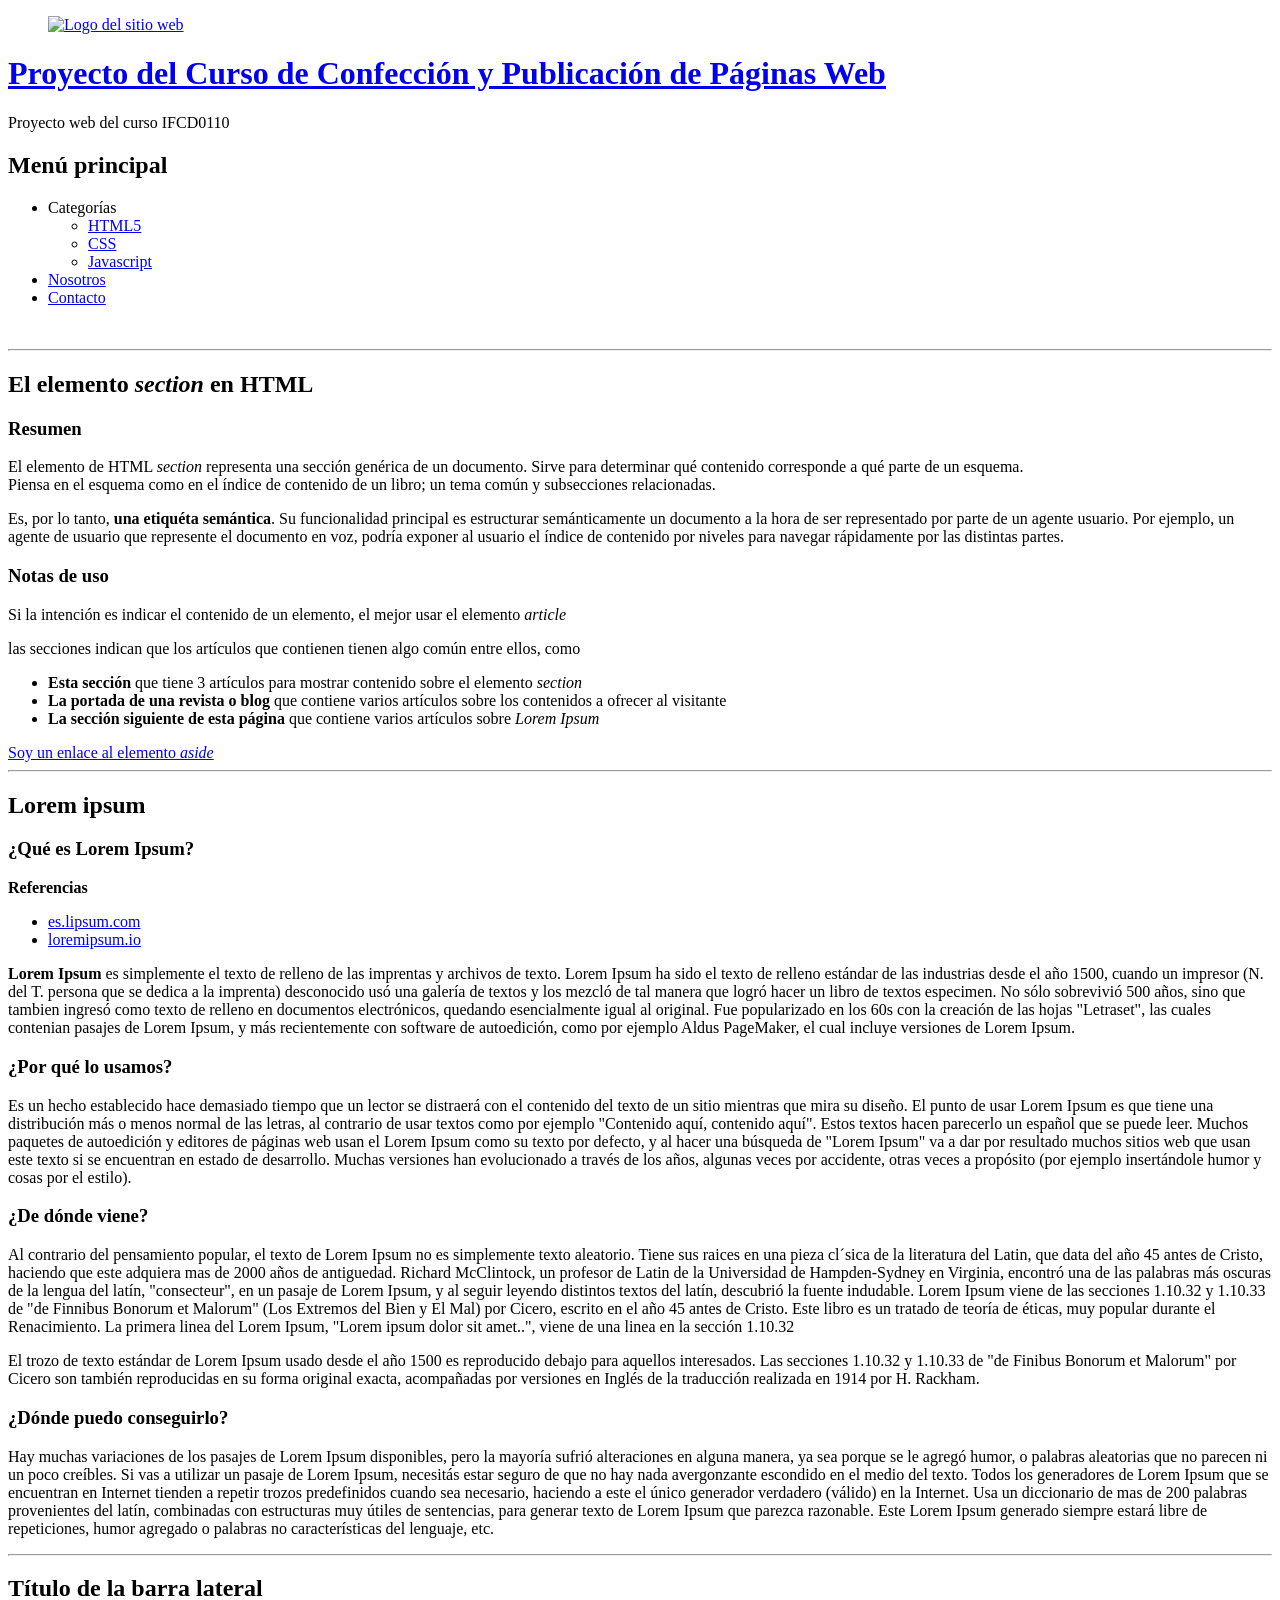
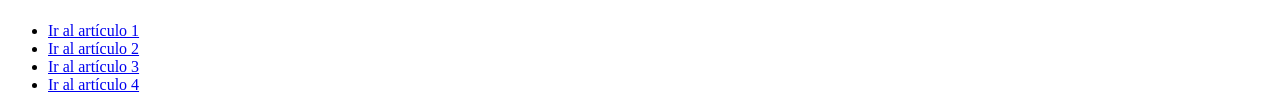
==== index.html @ 67aef07b "Elimina menú a Lorem" ====
<!DOCTYPE html>
<html lang=es dir=LTR>
    <!-- Cabecera oculta del documento web -->
    <head>
        <!-- Juego de caracteres de casi todos los idiomas humanos (incluidos ñ, tildes ...) -->
        <meta charset=utf-8 />
        <!-- Escala inicial y renderizado _responsive_ por el ancho del dispositivo -->
        <meta name="viewport" content="width=device-width, initial-scale=1" />
        <!-- Compatibilidad con Microsoft Explorer -->
        <meta http-equiv="X-UA-Compatible" content="IE=edge" />
        <!-- Indéxame y sígueme -->
        <meta name="robots" content="noIndex, noFollow" />
        <!-- Breve descripción del sitio que se verá en los resultados de búsqueda -->
        <meta name="description" content="Sitio web de prueba elaborado en el curso de Confeccion y Publicación de Páginas Web (IFCD0110). Aprende HTML5, CSS/3 y Javascript con nosotros." />
        <!-- Ruta a las hojas de estilos -->
        <link rel="stylesheet" type="text/css" href="/assets/css/application.css" />
        <!-- Ruta al favicon -->
    	<link rel="shortcut icon" href="/assets/img/favicon.ico" type="image/vnd.microsoft.icon" />
        <!-- Global site tag (gtag.js) - Google Analytics -->
        <script async src="https://www.googletagmanager.com/gtag/js?id=UA-XXXX-n"></script>
        <script>
            window.dataLayer = window.dataLayer || [];
            function gtag(){dataLayer.push(arguments);}
            gtag('js', new Date());

            gtag('config', 'UA-XXXX-n');
        </script>
        <!-- Título de la pestaña -->
        <title>IFCD0110 | Inicio</title>
    </head>

    <!-- Cuerpo visible del documento web -->
    <body>
        <header>
            <a href="index.html">
                <figure>
                    <img src="images/logo_100.jpg" alt="Logo del sitio web" />
                </figure>
                <h1>Proyecto del Curso de Confección y Publicación de Páginas Web</h1>
            </a>
            <p class="pechado">Proyecto web del curso IFCD0110</p>
        </header>
        <!-- Menú de navegación principal del sitio -->
        <nav>
            <h2 class="pechado">Menú principal</h2>
            <ul>
                <li>Categorías
                    <ul>
                        <li>
                            <a href="categories/html5.html" title="Ir a la página de HTML5">HTML5</a>
                        </li>
                        <li>
                            <a href="categories/css.html" title="Ir a la página de CSS">CSS</a>
                        </li>
                        <li>
                            <a href="categories/js.html" title="Ir a la página de Javascript">Javascript</a>
                        </li>
                    </ul>
                </li>
                <li>
                    <a href="pages/nosotros.html">Nosotros</a>
                </li>
                <li>
                    <a href="pages/contacto.html">Contacto</a>
                </li>
            </ul>
        </nav>
        <!-- Contenido principal de la página web -->
        <main>
            <br />
            <hr />
            <section>
                <h2>El elemento <em>section</em> en HTML</h2>
                <article>
                    <h3>Resumen</h3>
                    <p>
                        El elemento de HTML <em>section</em> representa una sección genérica de un documento. Sirve para determinar qué contenido corresponde a qué parte de un esquema. <br />
                        Piensa en el esquema como en el índice de contenido de un libro; un tema común y subsecciones relacionadas.
                    </p>
                    <p>
                        Es, por lo tanto, <strong>una etiquéta semántica</strong>. Su funcionalidad principal es estructurar semánticamente un documento a la hora de ser representado por parte de un agente usuario. Por ejemplo, un agente de usuario que represente el documento en voz, podría exponer al usuario el índice de contenido por niveles para navegar rápidamente por las distintas partes.
                    </p>
                </article>
                <article>
                    <h3>Notas de uso</h3>
                    <p>
                        Si la intención es indicar el contenido de un elemento, el mejor usar el elemento <em>article</em>
                     </p>
                     <p>
                         las secciones indican que los artículos que contienen tienen algo común entre ellos, como
                     </p>
                     <ul>
                         <li>
                             <strong>Esta sección</strong> que tiene 3 artículos para mostrar contenido sobre el elemento <em>section</em>
                         </li>
                         <li>
                             <strong>La portada de una revista o blog</strong> que contiene varios artículos sobre los contenidos a ofrecer al visitante
                         </li>
                         <li>
                             <strong>La sección siguiente de esta página</strong> que contiene varios artículos sobre <em>Lorem Ipsum</em>
                         </li>
                     </ul>
                </article>

                <a href="#sidebar-left" title="Ir a la barra lateral izquierda">Soy un enlace al elemento <em>aside</em></a>
            </section>
            <hr />
            <section>
                <h2>Lorem ipsum</h2>
                <article>
                    <h3>¿Qué es Lorem Ipsum?</h3>
                    <p>
                        <strong>Referencias</strong><br />
                    </p>
                    <ul>
                        <li>
                            <a href="https://es.lipsum.com/" target="_blank">es.lipsum.com</a>
                        </li>
                        <li>
                            <a href="https://loremipsum.io/es/">loremipsum.io</a>
                        </li>
                    </ul>
                    <p>
                        <strong>Lorem Ipsum</strong> es simplemente el texto de relleno de las imprentas y archivos de texto. Lorem Ipsum ha sido el texto de relleno estándar de las industrias desde el año 1500, cuando un impresor (N. del T. persona que se dedica a la imprenta) desconocido usó una galería de textos y los mezcló de tal manera que logró hacer un libro de textos especimen. No sólo sobrevivió 500 años, sino que tambien ingresó como texto de relleno en documentos electrónicos, quedando esencialmente igual al original. Fue popularizado en los 60s con la creación de las hojas "Letraset", las cuales contenian pasajes de Lorem Ipsum, y más recientemente con software de autoedición, como por ejemplo Aldus PageMaker, el cual incluye versiones de Lorem Ipsum.
                    </p>
                </article>
                <article>
                    <h3>¿Por qué lo usamos?</h3>
                    <p>
                        Es un hecho establecido hace demasiado tiempo que un lector se distraerá con el contenido del texto de un sitio mientras que mira su diseño. El punto de usar Lorem Ipsum es que tiene una distribución más o menos normal de las letras, al contrario de usar textos como por ejemplo "Contenido aquí, contenido aquí". Estos textos hacen parecerlo un español que se puede leer. Muchos paquetes de autoedición y editores de páginas web usan el Lorem Ipsum como su texto por defecto, y al hacer una búsqueda de "Lorem Ipsum" va a dar por resultado muchos sitios web que usan este texto si se encuentran en estado de desarrollo. Muchas versiones han evolucionado a través de los años, algunas veces por accidente, otras veces a propósito (por ejemplo insertándole humor y cosas por el estilo).
                    </p>
                </article>
                <article>
                    <h3>¿De dónde viene?</h3>
                    <p>
                        Al contrario del pensamiento popular, el texto de Lorem Ipsum no es simplemente texto aleatorio. Tiene sus raices en una pieza cl´sica de la literatura del Latin, que data del año 45 antes de Cristo, haciendo que este adquiera mas de 2000 años de antiguedad. Richard McClintock, un profesor de Latin de la Universidad de Hampden-Sydney en Virginia, encontró una de las palabras más oscuras de la lengua del latín, "consecteur", en un pasaje de Lorem Ipsum, y al seguir leyendo distintos textos del latín, descubrió la fuente indudable. Lorem Ipsum viene de las secciones 1.10.32 y 1.10.33 de "de Finnibus Bonorum et Malorum" (Los Extremos del Bien y El Mal) por Cicero, escrito en el año 45 antes de Cristo. Este libro es un tratado de teoría de éticas, muy popular durante el Renacimiento. La primera linea del Lorem Ipsum, "Lorem ipsum dolor sit amet..", viene de una linea en la sección 1.10.32
                    </p>
                    <p>
                        El trozo de texto estándar de Lorem Ipsum usado desde el año 1500 es reproducido debajo para aquellos interesados. Las secciones 1.10.32 y 1.10.33 de "de Finibus Bonorum et Malorum" por Cicero son también reproducidas en su forma original exacta, acompañadas por versiones en Inglés de la traducción realizada en 1914 por H. Rackham.
                    </p>
                </article>
                <article>
                    <h3>¿Dónde puedo conseguirlo?</h3>
                    <p>
                        Hay muchas variaciones de los pasajes de Lorem Ipsum disponibles, pero la mayoría sufrió alteraciones en alguna manera, ya sea porque se le agregó humor, o palabras aleatorias que no parecen ni un poco creíbles. Si vas a utilizar un pasaje de Lorem Ipsum, necesitás estar seguro de que no hay nada avergonzante escondido en el medio del texto. Todos los generadores de Lorem Ipsum que se encuentran en Internet tienden a repetir trozos predefinidos cuando sea necesario, haciendo a este el único generador verdadero (válido) en la Internet. Usa un diccionario de mas de 200 palabras provenientes del latín, combinadas con estructuras muy útiles de sentencias, para generar texto de Lorem Ipsum que parezca razonable. Este Lorem Ipsum generado siempre estará libre de repeticiones, humor agregado o palabras no características del lenguaje, etc.
                    </p>
                </article>
                <!-- Pie de la sección -->
                <footer></footer>
            </section>
            <hr />
            <aside id="sidebar-left">
                <h2>Título de la barra lateral</h2>
                <nav>
                    <ul>
                        <li><a href="#">Ir al artículo 1</a></li>
                        <li><a href="#">Ir al artículo 2</a></li>
                        <li><a href="#">Ir al artículo 3</a></li>
                        <li><a href="#">Ir al artículo 4</a></li>
                    </ul>
                </nav>
            </aside>
        </main>
        <!-- Pie de la página web -->
        <footer></footer>
    </body>
</html>
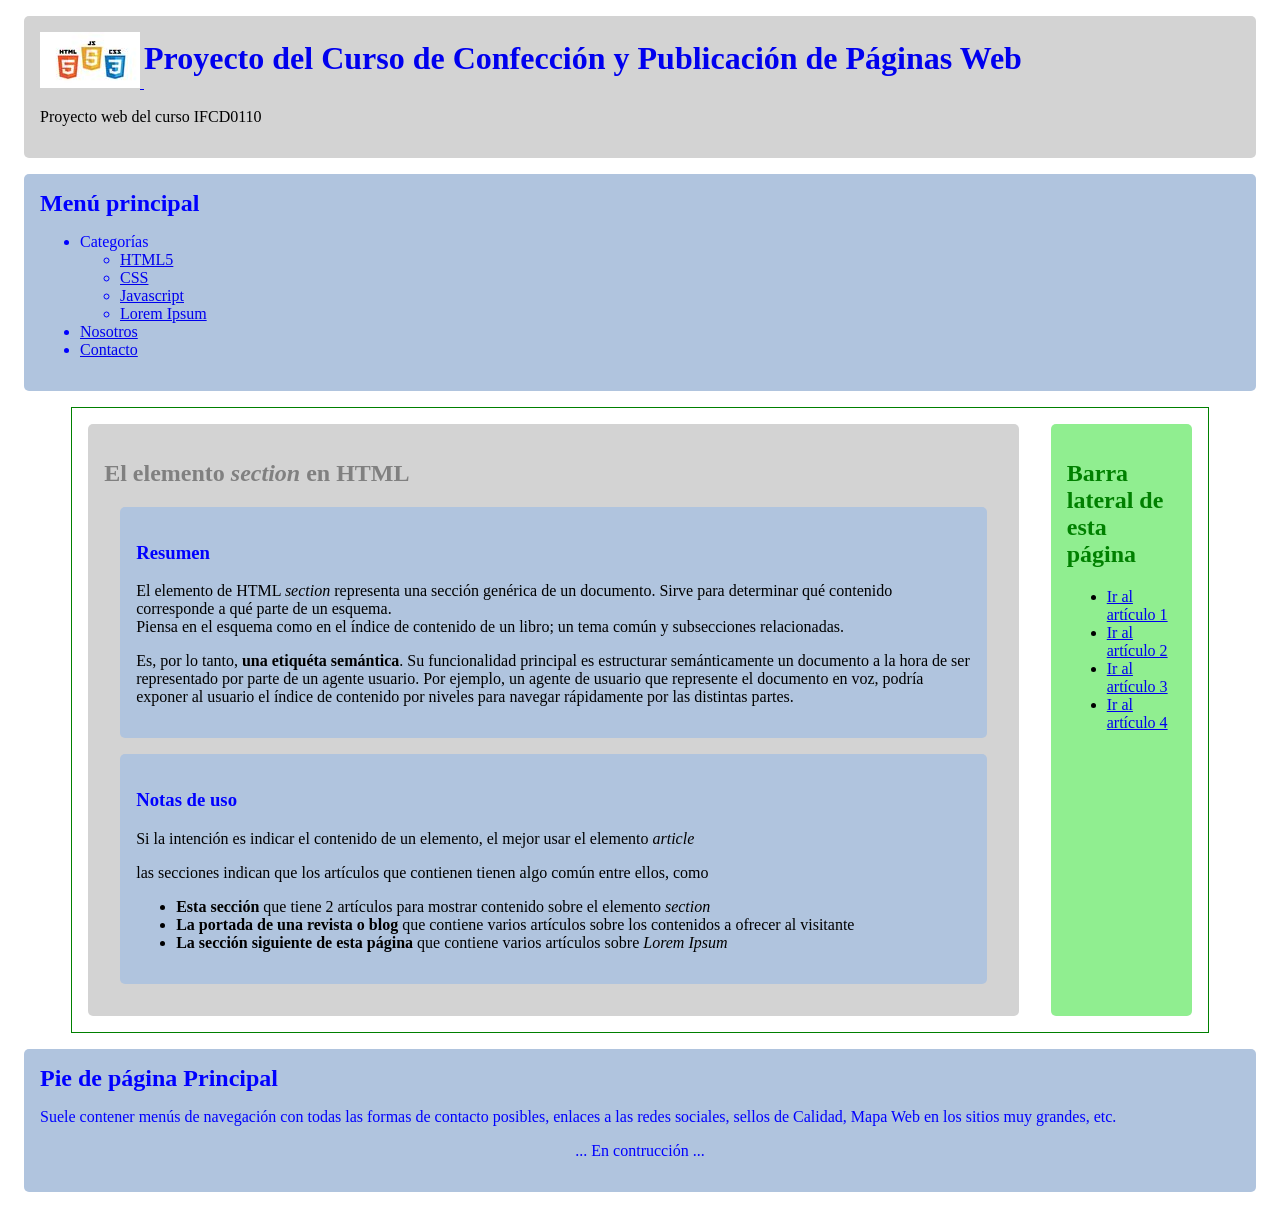
==== commit d37bf4b0: "Agrega estilos básicos" ====
--- a/index.html
+++ b/index.html
@@ -13,18 +13,9 @@
         <!-- Breve descripción del sitio que se verá en los resultados de búsqueda -->
         <meta name="description" content="Sitio web de prueba elaborado en el curso de Confeccion y Publicación de Páginas Web (IFCD0110). Aprende HTML5, CSS/3 y Javascript con nosotros." />
         <!-- Ruta a las hojas de estilos -->
-        <link rel="stylesheet" type="text/css" href="/assets/css/application.css" />
+        <link rel="stylesheet" type="text/css" href="css/basicos.css" />
         <!-- Ruta al favicon -->
     	<link rel="shortcut icon" href="/assets/img/favicon.ico" type="image/vnd.microsoft.icon" />
-        <!-- Global site tag (gtag.js) - Google Analytics -->
-        <script async src="https://www.googletagmanager.com/gtag/js?id=UA-XXXX-n"></script>
-        <script>
-            window.dataLayer = window.dataLayer || [];
-            function gtag(){dataLayer.push(arguments);}
-            gtag('js', new Date());
-
-            gtag('config', 'UA-XXXX-n');
-        </script>
         <!-- Título de la pestaña -->
         <title>IFCD0110 | Inicio</title>
     </head>
@@ -55,6 +46,9 @@
                         <li>
                             <a href="categories/js.html" title="Ir a la página de Javascript">Javascript</a>
                         </li>
+                        <li>
+                            <a href="categories/lorem.html" title="Ir a la página de Lorem Ipsum">Lorem Ipsum</a>
+                        </li>
                     </ul>
                 </li>
                 <li>
@@ -67,10 +61,8 @@
         </nav>
         <!-- Contenido principal de la página web -->
         <main>
-            <br />
-            <hr />
             <section>
-                <h2>El elemento <em>section</em> en HTML</h2>
+                <h2 id="html">El elemento <em>section</em> en HTML</h2>
                 <article>
                     <h3>Resumen</h3>
                     <p>
@@ -82,7 +74,7 @@
                     </p>
                 </article>
                 <article>
-                    <h3>Notas de uso</h3>
+                    <h3 id="notas-de-uso">Notas de uso</h3>
                     <p>
                         Si la intención es indicar el contenido de un elemento, el mejor usar el elemento <em>article</em>
                      </p>
@@ -91,7 +83,7 @@
                      </p>
                      <ul>
                          <li>
-                             <strong>Esta sección</strong> que tiene 3 artículos para mostrar contenido sobre el elemento <em>section</em>
+                             <strong>Esta sección</strong> que tiene 2 artículos para mostrar contenido sobre el elemento <em>section</em>
                          </li>
                          <li>
                              <strong>La portada de una revista o blog</strong> que contiene varios artículos sobre los contenidos a ofrecer al visitante
@@ -101,56 +93,9 @@
                          </li>
                      </ul>
                 </article>
-
-                <a href="#sidebar-left" title="Ir a la barra lateral izquierda">Soy un enlace al elemento <em>aside</em></a>
             </section>
-            <hr />
-            <section>
-                <h2>Lorem ipsum</h2>
-                <article>
-                    <h3>¿Qué es Lorem Ipsum?</h3>
-                    <p>
-                        <strong>Referencias</strong><br />
-                    </p>
-                    <ul>
-                        <li>
-                            <a href="https://es.lipsum.com/" target="_blank">es.lipsum.com</a>
-                        </li>
-                        <li>
-                            <a href="https://loremipsum.io/es/">loremipsum.io</a>
-                        </li>
-                    </ul>
-                    <p>
-                        <strong>Lorem Ipsum</strong> es simplemente el texto de relleno de las imprentas y archivos de texto. Lorem Ipsum ha sido el texto de relleno estándar de las industrias desde el año 1500, cuando un impresor (N. del T. persona que se dedica a la imprenta) desconocido usó una galería de textos y los mezcló de tal manera que logró hacer un libro de textos especimen. No sólo sobrevivió 500 años, sino que tambien ingresó como texto de relleno en documentos electrónicos, quedando esencialmente igual al original. Fue popularizado en los 60s con la creación de las hojas "Letraset", las cuales contenian pasajes de Lorem Ipsum, y más recientemente con software de autoedición, como por ejemplo Aldus PageMaker, el cual incluye versiones de Lorem Ipsum.
-                    </p>
-                </article>
-                <article>
-                    <h3>¿Por qué lo usamos?</h3>
-                    <p>
-                        Es un hecho establecido hace demasiado tiempo que un lector se distraerá con el contenido del texto de un sitio mientras que mira su diseño. El punto de usar Lorem Ipsum es que tiene una distribución más o menos normal de las letras, al contrario de usar textos como por ejemplo "Contenido aquí, contenido aquí". Estos textos hacen parecerlo un español que se puede leer. Muchos paquetes de autoedición y editores de páginas web usan el Lorem Ipsum como su texto por defecto, y al hacer una búsqueda de "Lorem Ipsum" va a dar por resultado muchos sitios web que usan este texto si se encuentran en estado de desarrollo. Muchas versiones han evolucionado a través de los años, algunas veces por accidente, otras veces a propósito (por ejemplo insertándole humor y cosas por el estilo).
-                    </p>
-                </article>
-                <article>
-                    <h3>¿De dónde viene?</h3>
-                    <p>
-                        Al contrario del pensamiento popular, el texto de Lorem Ipsum no es simplemente texto aleatorio. Tiene sus raices en una pieza cl´sica de la literatura del Latin, que data del año 45 antes de Cristo, haciendo que este adquiera mas de 2000 años de antiguedad. Richard McClintock, un profesor de Latin de la Universidad de Hampden-Sydney en Virginia, encontró una de las palabras más oscuras de la lengua del latín, "consecteur", en un pasaje de Lorem Ipsum, y al seguir leyendo distintos textos del latín, descubrió la fuente indudable. Lorem Ipsum viene de las secciones 1.10.32 y 1.10.33 de "de Finnibus Bonorum et Malorum" (Los Extremos del Bien y El Mal) por Cicero, escrito en el año 45 antes de Cristo. Este libro es un tratado de teoría de éticas, muy popular durante el Renacimiento. La primera linea del Lorem Ipsum, "Lorem ipsum dolor sit amet..", viene de una linea en la sección 1.10.32
-                    </p>
-                    <p>
-                        El trozo de texto estándar de Lorem Ipsum usado desde el año 1500 es reproducido debajo para aquellos interesados. Las secciones 1.10.32 y 1.10.33 de "de Finibus Bonorum et Malorum" por Cicero son también reproducidas en su forma original exacta, acompañadas por versiones en Inglés de la traducción realizada en 1914 por H. Rackham.
-                    </p>
-                </article>
-                <article>
-                    <h3>¿Dónde puedo conseguirlo?</h3>
-                    <p>
-                        Hay muchas variaciones de los pasajes de Lorem Ipsum disponibles, pero la mayoría sufrió alteraciones en alguna manera, ya sea porque se le agregó humor, o palabras aleatorias que no parecen ni un poco creíbles. Si vas a utilizar un pasaje de Lorem Ipsum, necesitás estar seguro de que no hay nada avergonzante escondido en el medio del texto. Todos los generadores de Lorem Ipsum que se encuentran en Internet tienden a repetir trozos predefinidos cuando sea necesario, haciendo a este el único generador verdadero (válido) en la Internet. Usa un diccionario de mas de 200 palabras provenientes del latín, combinadas con estructuras muy útiles de sentencias, para generar texto de Lorem Ipsum que parezca razonable. Este Lorem Ipsum generado siempre estará libre de repeticiones, humor agregado o palabras no características del lenguaje, etc.
-                    </p>
-                </article>
-                <!-- Pie de la sección -->
-                <footer></footer>
-            </section>
-            <hr />
             <aside id="sidebar-left">
-                <h2>Título de la barra lateral</h2>
+                <h2>Barra lateral de esta página</h2>
                 <nav>
                     <ul>
                         <li><a href="#">Ir al artículo 1</a></li>
@@ -161,7 +106,15 @@
                 </nav>
             </aside>
         </main>
-        <!-- Pie de la página web -->
-        <footer></footer>
     </body>
+    <!-- Pie del sitio web -->
+    <footer>
+        <h2>Pie de página Principal </h2>
+        <p>
+            Suele contener menús de navegación con todas las formas de contacto posibles, enlaces a las redes sociales, sellos de Calidad, Mapa Web en los sitios muy grandes, etc.
+        </p>
+        <p style="text-align: center;">
+            ... En contrucción ...
+        </p>
+    </footer>
 </html>
--- a/css/basicos.css
+++ b/css/basicos.css
@@ -0,0 +1,79 @@
+@charset "UTF-8";
+/* Color de fondo */
+body > header,
+main > section { background: lightgrey; }
+
+body > nav,
+article,
+body > footer { background: lightsteelblue; }
+
+main > aside { background: lightgreen; }
+
+/* Color de los encabezados */
+section h2,
+section h3,
+section h4,
+section h5,
+section h6 { color: grey; }
+
+body > nav,
+body > footer,
+article h2,
+article h3,
+article h4,
+article h5,
+article h6 { color: blue; }
+
+aside h2,
+aside h3,
+aside h4,
+aside h5,
+aside h6 { color: green; }
+
+/* Margen, aire y bordes redondeados */
+body > header,
+body > nav,
+body > footer,
+main > section,
+main > aside,
+article {
+    margin: 1em;
+    padding: 1em;
+    border-radius: 5px;
+}
+
+/* Eliminando ciertos estilos predeterminados  */
+body > nav h2,
+body > footer h2
+{ margin: 0; }
+
+/* Disposición flexible */
+main {
+    display: flex;
+    margin: 0 5%;
+    border: 1px solid green;
+}
+body > header figure {
+    display: inline-flex;
+    margin: 0 auto;
+}
+body > header h1 {
+    display: inline-flex;
+    vertical-align: top;
+    margin: 0 auto;
+    margin-top: 0.25em;
+}
+article {
+    padding: 1em;
+    margin-bottom: 1em;
+}
+table{
+    border-collapse:collapse;
+    caption-side: bottom;
+}
+caption{
+    font-weight:bold;
+    margin-top:16px;
+}
+th,td{padding:5px 10px;}
+td,th{border:1px solid #1c1c1c;text-align:center;}
